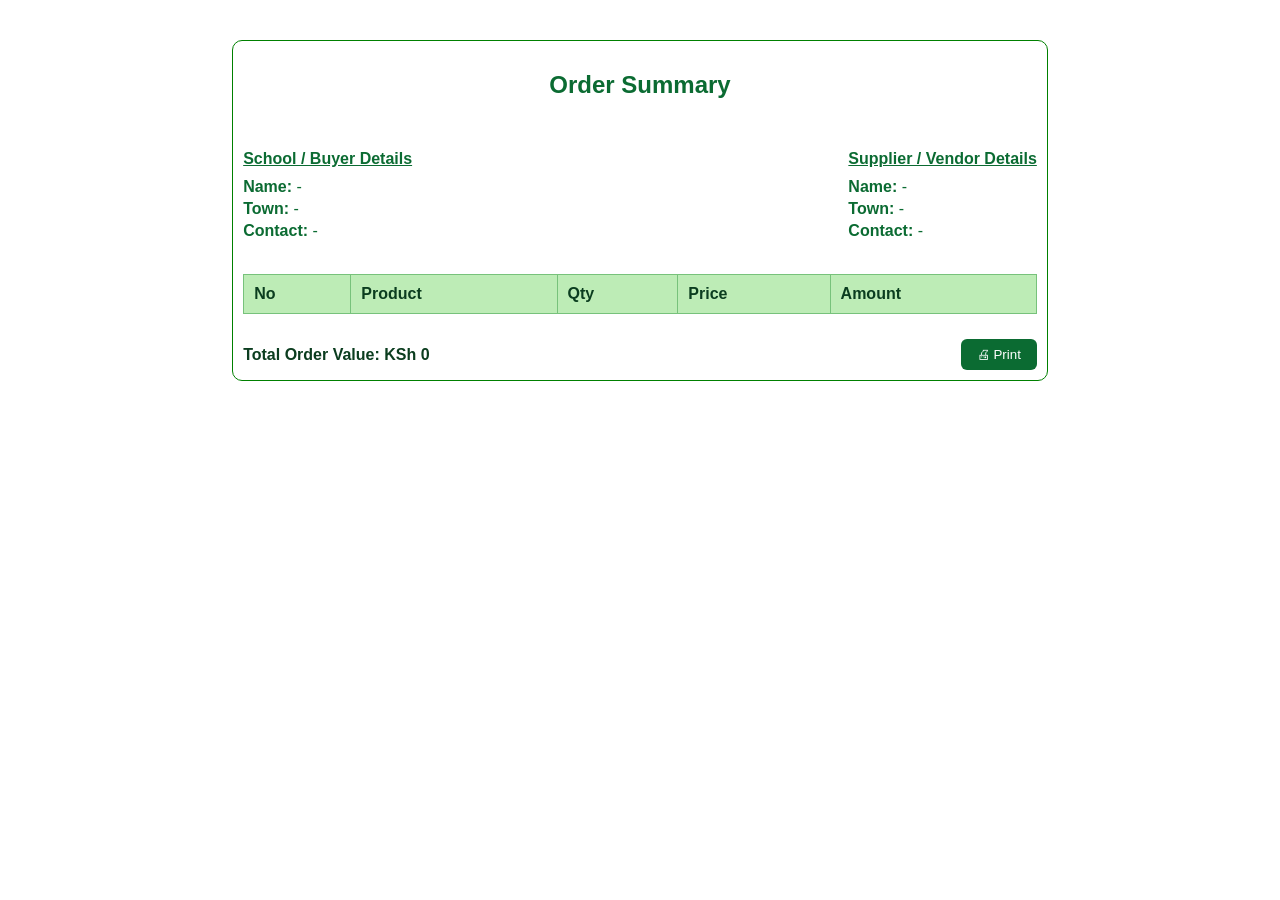
==== printing/printorderform.html @ 2e368e4a "add printing page" ====
<!DOCTYPE html>
<html lang="en">

<head>
  <meta charset="UTF-8" />
  <meta name="viewport" content="width=device-width, initial-scale=1.0" />
  <title>Print Order Form</title>
  <link rel="stylesheet" href="../styles/printorderform.css" />
</head>

<body>
  <div class="print-container">
    <h2 class="title">Order Summary</h2>

    <!-- 🏫 School / Buyer & 🏢 Supplier / Vendor -->
    <div class="details-section">
      <div class="details-block">
        <h4>School / Buyer Details</h4>
        <p><strong>Name:</strong> <span id="school-name">-</span></p>
        <p><strong>Town:</strong> <span id="school-town">-</span></p>
        <p><strong>Contact:</strong> <span id="school-contact">-</span></p>
      </div>

      <div class="details-block">
        <h4>Supplier / Vendor Details</h4>
        <p><strong>Name:</strong> <span id="vendor-name">-</span></p>
        <p><strong>Town:</strong> <span id="vendor-town">-</span></p>
        <p><strong>Contact:</strong> <span id="vendor-contact">-</span></p>
      </div>
    </div>

    <!-- 🧾 Order Table -->
    <table class="order-table">
      <thead>
        <tr>
          <th>No</th>
          <th>Product</th>
          <th>Qty</th>
          <th>Price</th>
          <th>Amount</th>
        </tr>
      </thead>
      <tbody id="order-items-body"></tbody>
    </table>

    <!-- 💰 Totals + Print Button -->
    <div class="footer-section">
      <div class="total">
        Total Order Value: <span id="order-total">KSh 0.00</span>
      </div>
      <button id="print-btn" class="print-btn">🖨 Print</button>
    </div>
  </div>

  <script src="./printorderform.js"></script>
</body>

</html>
---- styles/printorderform.css ----
/* Layout */
body {
  font-family: "Segoe UI", Arial, sans-serif;
  color: #1a1a1a;
  background: #fff;
  padding: 40px;
  margin: 0;
}

.print-container {
  min-width: 18cm;
  max-width: 21cm;
  /* exactly A4 width */
  margin: 0 auto;
  border: 1px solid green;
  border-radius: 10px;
  padding: 10px;
  margin: 0 auto;
}

/* Titles */
.title {
  text-align: center;
  color: #0b6b32;
  margin-bottom: 30px;
}

/* Details Section */
.details-section {
  display: flex;
  justify-content: space-between;
  margin-bottom: 30px;
  gap: 30px;
}

.details-block h4 {
  color: #0b6b32;
  text-decoration: underline;
  margin-bottom: 10px;
}

.details-block>p>strong,
.details-block>p>span {
  color: #0b6b32;
}

.details-block p {
  margin: 4px 0;
}

/* Table */
.order-table {
  width: 100%;
  border-collapse: collapse;
  margin-bottom: 25px;
  color: #0b3d1f;
}

.order-table th,
.order-table td {
  border: 1px solid #77c27b;
  padding: 10px;
  text-align: left;
}

.order-table th {
  background: #bdecb6;
  color: #0b3d1f;
  font-weight: bold;
}

.order-table tr:nth-child(even) {
  background: #f3fff3;
}

/* Footer */
.footer-section {
  display: flex;
  justify-content: space-between;
  align-items: center;
  font-weight: 600;
  color: #0b3d1f;
}

.print-btn {
  background: #0b6b32;
  color: #fff;
  border: none;
  padding: 8px 16px;
  border-radius: 6px;
  cursor: pointer;
}

.print-btn:hover {
  background: #095428;
}

/* Print optimization */
@media print {
  .print-btn {
    display: none;
  }

  body {
    background: none;
    color: #000;
  }

  .order-table th {
    -webkit-print-color-adjust: exact;
    print-color-adjust: exact;
  }
}
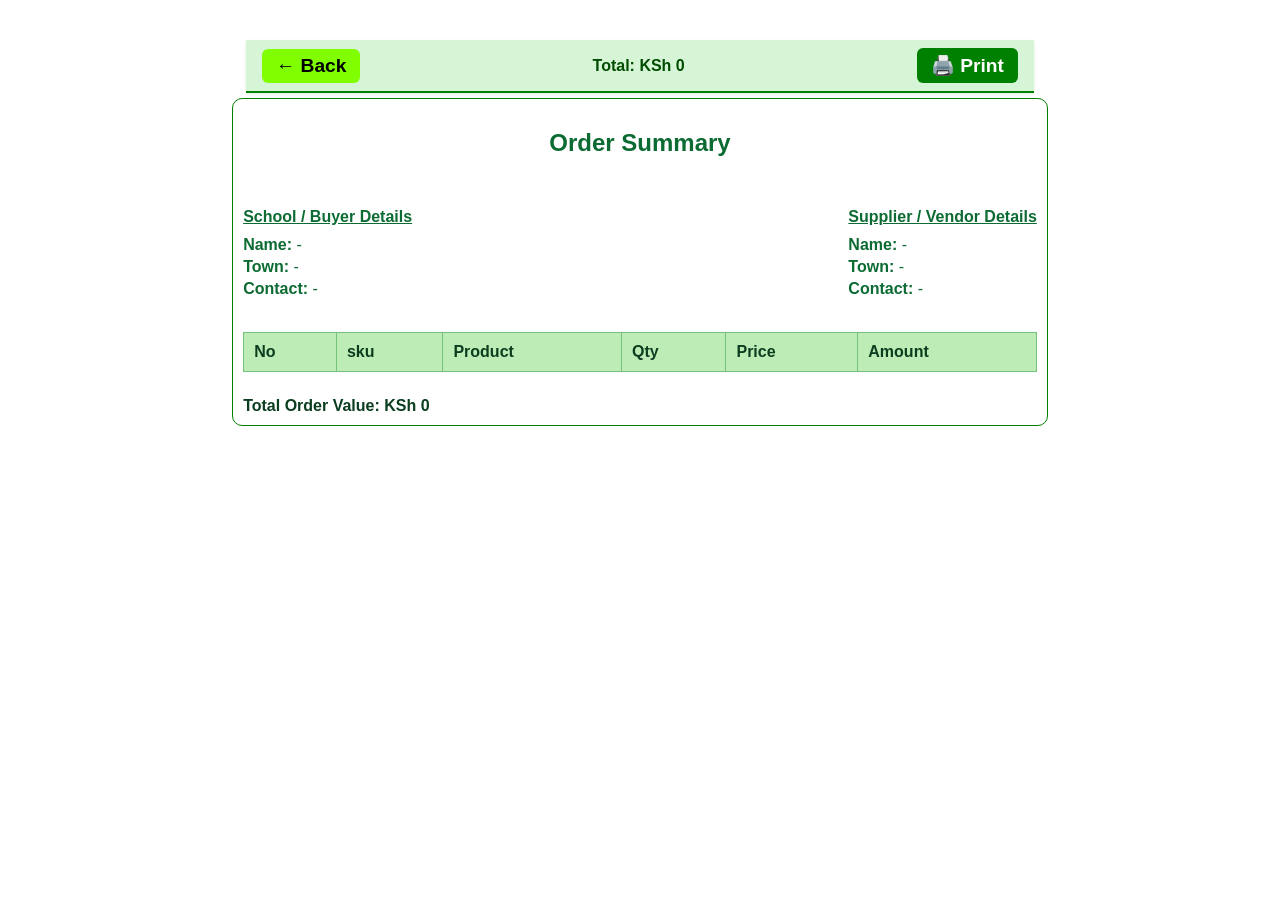
==== commit 881954ed: "add sku and polish print order page" ====
--- a/printing/printorderform.html
+++ b/printing/printorderform.html
@@ -9,49 +9,61 @@
 </head>
 
 <body>
-  <div class="print-container">
-    <h2 class="title">Order Summary</h2>
+  <div class="page-wrapper">
+    <div class="top-bar not-print">
+      <div class="bar-left">
+        <button class="back-btn" id="back-btn">← Back</button>
+      </div>
+      <div class="bar-center">
+        <strong>Total:</strong> <span id="top-total">KSh 0.00</span>
+      </div>
+      <div class="bar-right">
+        <button id="print-btn">🖨️ Print</button>
+      </div>
+    </div>
+    <div class="print-container">
+      <h2 class="title">Order Summary</h2>
 
-    <!-- 🏫 School / Buyer & 🏢 Supplier / Vendor -->
-    <div class="details-section">
-      <div class="details-block">
-        <h4>School / Buyer Details</h4>
-        <p><strong>Name:</strong> <span id="school-name">-</span></p>
-        <p><strong>Town:</strong> <span id="school-town">-</span></p>
-        <p><strong>Contact:</strong> <span id="school-contact">-</span></p>
+      <!-- 🏫 School / Buyer & 🏢 Supplier / Vendor -->
+      <div class="details-section">
+        <div class="details-block">
+          <h4>School / Buyer Details</h4>
+          <p><strong>Name:</strong> <span id="school-name">-</span></p>
+          <p><strong>Town:</strong> <span id="school-town">-</span></p>
+          <p><strong>Contact:</strong> <span id="school-contact">-</span></p>
+        </div>
+
+        <div class="details-block">
+          <h4>Supplier / Vendor Details</h4>
+          <p><strong>Name:</strong> <span id="vendor-name">-</span></p>
+          <p><strong>Town:</strong> <span id="vendor-town">-</span></p>
+          <p><strong>Contact:</strong> <span id="vendor-contact">-</span></p>
+        </div>
       </div>
 
-      <div class="details-block">
-        <h4>Supplier / Vendor Details</h4>
-        <p><strong>Name:</strong> <span id="vendor-name">-</span></p>
-        <p><strong>Town:</strong> <span id="vendor-town">-</span></p>
-        <p><strong>Contact:</strong> <span id="vendor-contact">-</span></p>
+      <!-- 🧾 Order Table -->
+      <table class="order-table">
+        <thead>
+          <tr>
+            <th>No</th>
+            <th>sku</th>
+            <th>Product</th>
+            <th>Qty</th>
+            <th>Price</th>
+            <th>Amount</th>
+          </tr>
+        </thead>
+        <tbody id="order-items-body"></tbody>
+      </table>
+
+      <!-- 💰 Totals + Print Button -->
+      <div class="footer-section">
+        <div class="total">
+          Total Order Value: <span id="order-total">KSh 0.00</span>
+        </div>
       </div>
     </div>
-
-    <!-- 🧾 Order Table -->
-    <table class="order-table">
-      <thead>
-        <tr>
-          <th>No</th>
-          <th>Product</th>
-          <th>Qty</th>
-          <th>Price</th>
-          <th>Amount</th>
-        </tr>
-      </thead>
-      <tbody id="order-items-body"></tbody>
-    </table>
-
-    <!-- 💰 Totals + Print Button -->
-    <div class="footer-section">
-      <div class="total">
-        Total Order Value: <span id="order-total">KSh 0.00</span>
-      </div>
-      <button id="print-btn" class="print-btn">🖨 Print</button>
-    </div>
   </div>
-
   <script src="./printorderform.js"></script>
 </body>
 
--- a/styles/printorderform.css
+++ b/styles/printorderform.css
@@ -7,9 +7,59 @@
   margin: 0;
 }
 
+
+.page-wrapper {
+  display: flex;
+  flex-direction: column;
+  align-items: center;
+}
+
+/* Sticky top bar */
+.top-bar {
+  position: sticky;
+  max-width: 21cm;
+  top: 0;
+  z-index: 10;
+  background: #d6f5d6;
+  display: flex;
+  justify-content: space-between;
+  gap: 10px;
+  align-items: center;
+  padding: 8px 16px;
+  margin-bottom: 5px;
+  border-bottom: 2px solid #008000;
+  box-shadow: 0 2px 4px rgba(0, 128, 0, 0.1);
+}
+
+.top-bar button {
+  background: #008000;
+  color: white;
+  border: none;
+  padding: 6px 14px;
+  border-radius: 6px;
+  cursor: pointer;
+  font-weight: bolder;
+  font-size: 1.2em;
+}
+
+div.bar-left>button.back-btn {
+  background-color: chartreuse;
+  color: black;
+}
+
+
+.top-bar button:hover {
+  background: #006600;
+}
+
+.bar-center {
+  font-weight: bold;
+  color: #004d00;
+}
+
 .print-container {
-  min-width: 18cm;
   max-width: 21cm;
+  width: 100%;
   /* exactly A4 width */
   margin: 0 auto;
   border: 1px solid green;
@@ -82,22 +132,11 @@
   color: #0b3d1f;
 }
 
-.print-btn {
-  background: #0b6b32;
-  color: #fff;
-  border: none;
-  padding: 8px 16px;
-  border-radius: 6px;
-  cursor: pointer;
-}
 
-.print-btn:hover {
-  background: #095428;
-}
 
 /* Print optimization */
 @media print {
-  .print-btn {
+  .not-print {
     display: none;
   }
 
@@ -111,3 +150,23 @@
     print-color-adjust: exact;
   }
 }
+
+/* For medium screens and up (e.g. tablets, desktops) */
+@media screen and (min-width: 768px) {
+
+  .print-container,
+  div.top-bar {
+    min-width: 18cm;
+    /* allows breathing room while not forcing width */
+  }
+}
+
+/* For large screens */
+@media screen and (min-width: 1200px) {
+
+  .print-container,
+  div.top-bar {
+    min-width: 20cm;
+    /* full A4-like width for wide displays */
+  }
+}
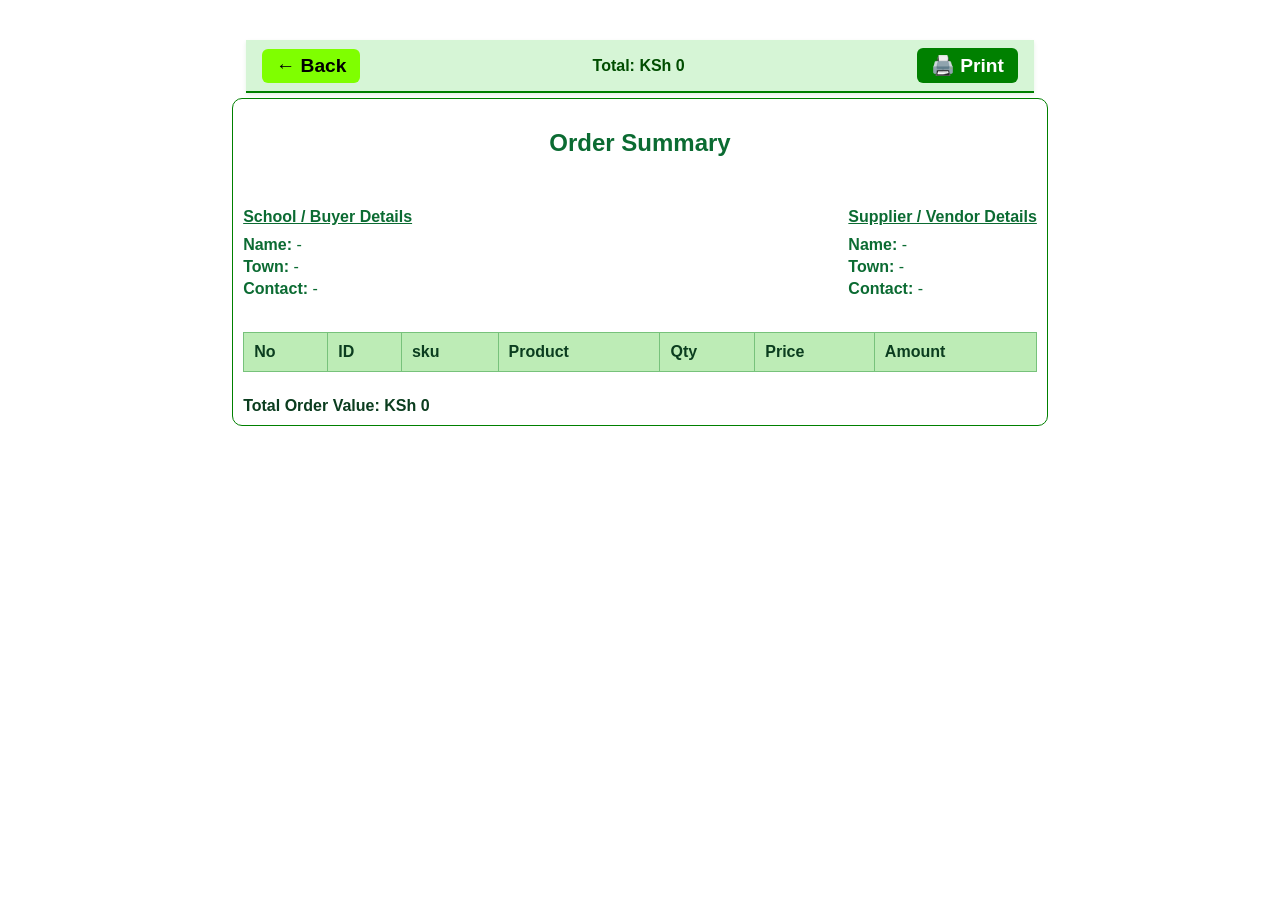
==== commit bd353c99: "finalize: HE-mini-v.01" ====
--- a/printing/printorderform.html
+++ b/printing/printorderform.html
@@ -46,6 +46,7 @@
         <thead>
           <tr>
             <th>No</th>
+            <th>ID</th>
             <th>sku</th>
             <th>Product</th>
             <th>Qty</th>
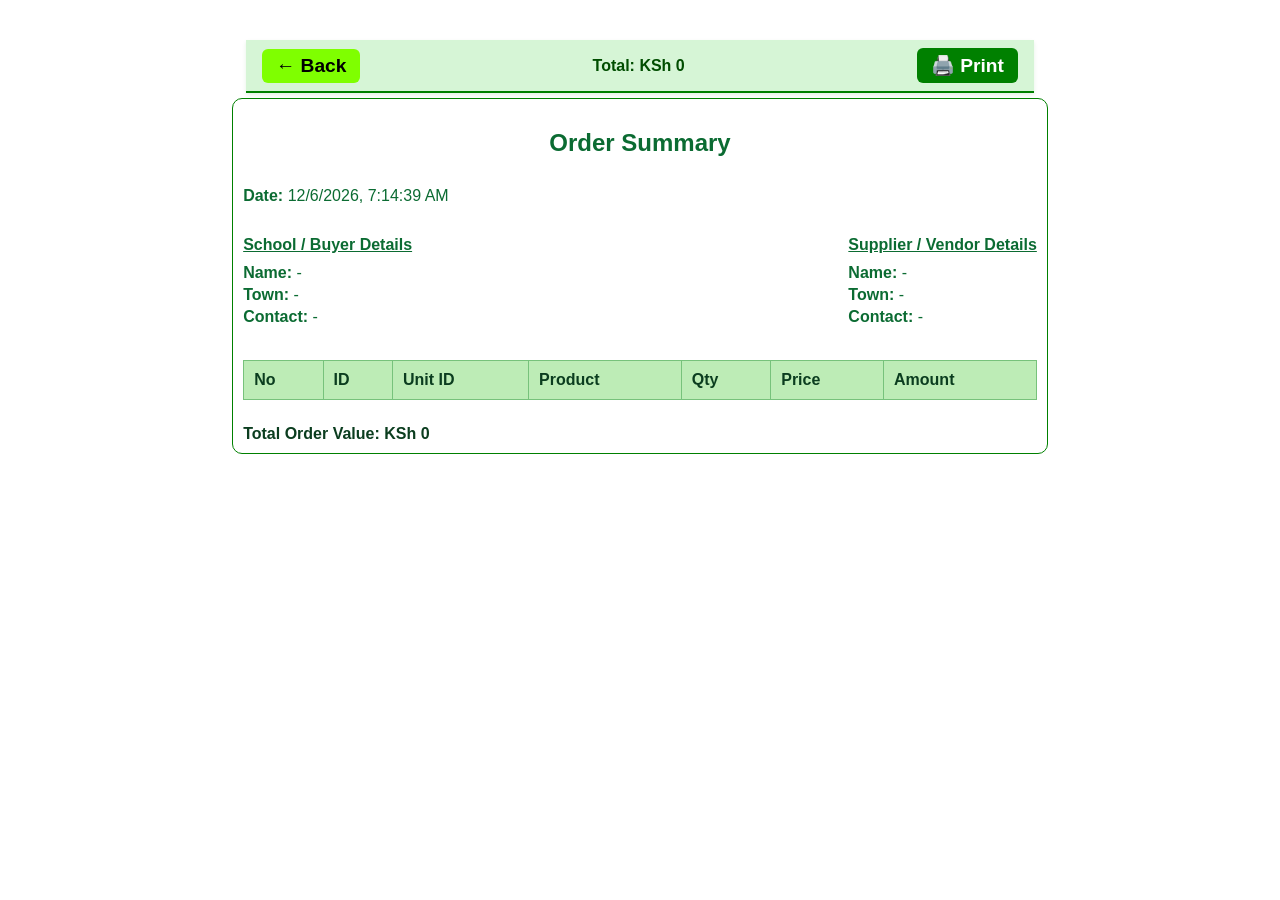
==== commit 59a14f24: "add product unit id and remove sku" ====
--- a/printing/printorderform.html
+++ b/printing/printorderform.html
@@ -24,6 +24,11 @@
     <div class="print-container">
       <h2 class="title">Order Summary</h2>
 
+      <!-- Date-->
+      <div class="order-date">
+        <p><strong>Date:</strong> <span id="date">-</span></p>
+      </div>
+
       <!-- 🏫 School / Buyer & 🏢 Supplier / Vendor -->
       <div class="details-section">
         <div class="details-block">
@@ -47,7 +52,7 @@
           <tr>
             <th>No</th>
             <th>ID</th>
-            <th>sku</th>
+            <th>Unit ID</th>
             <th>Product</th>
             <th>Qty</th>
             <th>Price</th>
--- a/styles/printorderform.css
+++ b/styles/printorderform.css
@@ -89,6 +89,11 @@
   margin-bottom: 10px;
 }
 
+.order-date p {
+  color: #0b6b32;
+  margin-bottom: 10px;
+}
+
 .details-block>p>strong,
 .details-block>p>span {
   color: #0b6b32;
